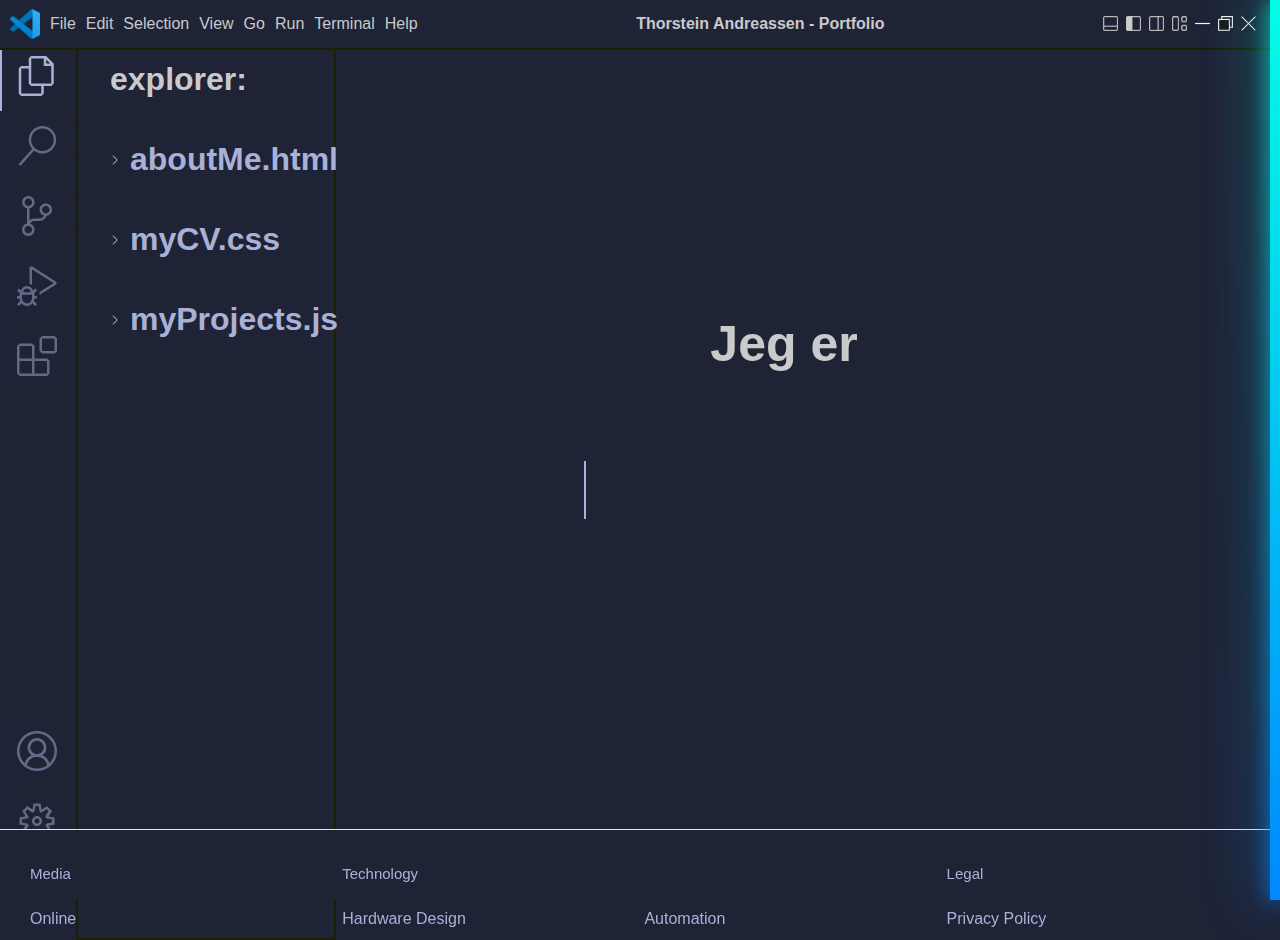
==== Chapter5/portofolio/index.html @ 061f87f2 "Add files via upload" ====
<!DOCTYPE html>
<html lang="en">

<head>
  <meta charset="UTF-8" />
  <meta name="viewport" content="width=device-width, initial-scale=1.0" />
  <title>Portfolio</title>
  <link rel="stylesheet" href="cssFiler/mainside.css" />
  <link rel="stylesheet" href="cssFiler/navbar.css">
  <link rel="stylesheet" href="cssFiler/portefølje.css">
  <link rel="stylesheet" href="cssFiler/scrollbar.css">
  <link rel="stylesheet" href="cssFiler/footer.css">
  <link rel="stylesheet" href="cssFiler/phoneMode.css">

  <script src="https://cdn.jsdelivr.net/npm/aos@2.3.1/dist/aos.js"></script>
  <link rel="stylesheet" href="https://cdn.jsdelivr.net/npm/aos@2.3.1/dist/aos.css" />
</head>

<body>

  <div id="progressbar"></div>
  <div id="scrollPath"></div>


  <div class="totalNavbar">

  <div class="navbar">
    <div class="navbarLeft">
      <img loading="lazy" src="photos/visual studio.png" alt="Visual Studio logo" />
      <h2>File </h2>
      <h2>Edit </h2>
      <h2>Selection</h2>
      <h2>View </h2>
      <h2>Go </h2>
      <h2>Run </h2>
      <h2>Terminal </h2>
      <h2>Help </h2>
    </div>
    <div class="navbarMiddle">

      <h4>Thorstein Andreassen - Portfolio</li>
    </div>


    <div class="navbarRight">

      <img loading="lazy" src="photos/topRightImage1.png" alt="visualStudioLogo" />


      <img loading="lazy" src="photos/topRightImage2.png" alt="visualStudioLogo" />


      <img loading="lazy" src="photos/topRightImage3.png" alt="visualStudioLogo" />


      <img loading="lazy" src="photos/topRightImage4.png" alt="visualStudioLogo" />


      <img loading="lazy" src="photos/minimizeApplication.png" alt="minimizeApplication" />


      <img loading="lazy" src="photos/maximaizeApplication.png" alt="maximaizeApplication" />


      <img loading="lazy" src="photos/closeApplication.png" alt="closeApplication" />


    </div>
  </div>

</div>

  <!-- navbar lukkes -->


  <!-- body åpnes -->

  <div class="body">

    <!-- Bildene på venstre -->

    <div class="leftImages phoneHide">
      <ul>
        <li> <img loading="lazy" src="photos/leftImages_real.png" alt="Icons on the left side"></li>
      </ul>
    </div>

    <!-- bildene på venstre lukkes -->

    <!-- Explorer siden på høyre -->

    <div class="explorer">

      <div>
        <h1 class="explorerTopText">explorer:</h1>
      </div>

      <div class="aboutMe">
        <div class="aboutMeButton">
          <img loading="lazy" class="arrowOneImage" src="photos/arrow.png" alt="the arrow">
          <h1 class="hoverIfClick">aboutMe.html</h1>
        </div>
        <div class="infoAboutMe">
          <ul>
            <li class="nameAboutMe">name</li>
            <li class="interesertAboutMe">interesert</li>
            <!-- <li class="formelAboutMe">formel</li> -->
          </ul>
        </div>
      </div>

      <div class="myCV">
        <div class="myCVButton">
          <img loading="lazy" class="arrowTwoImage" src="photos/arrow.png" alt="the arrow">
          <h1 class="hoverIfClick">myCV.css</h1>
        </div>
        <div class="infoMyCV">
          <ul>
            <li class="myCVAboutMe">myCv</li>

            <li class="download_CVAboutMe">download_CV</li>

          </ul>
        </div>
      </div>

      <div class="myProjects">
        <div class="myProjectsButton">
          <img loading="lazy" class="arrowThreeImage" src="photos/arrow.png" alt="the arrow">
          <h1 class="hoverIfClick">myProjects.js</h1>
        </div>
        <div class="infoMyProjects">
          <ul>
            <li class="myProjectsAboutMe">myProjects</li>
            <li class="download_ProjectsAboutMe"> download_Projects</li>
          </ul>
        </div>
      </div>
    </div>

    <!-- Explorer page lukkes -->

    <!-- hoved siden -->

    <div class="mainSide">

      <div class="startMainSide">
        <div class="startSideName">
          <span class="text first-text">Jeg er </span>
          <span class="text sec-text"> </span>
      </div>
      </div>

        <div data-aos="fade-in" class="nameAboutMeSide hidden">
          <h1>Thorstein Andreassen</h1>
          <div class="arrowScroll">
            <div class="arrowScrollers"></div>
            <div class="arrowScrollers"></div>
            <div class="arrowScrollers"></div>
          </div>

          <div class="textAndImg"><img src="photos/exit gutta.avif" alt="exit gutta">
          <h2>Lorem ipsum dolor sit amet consectetur adipisicing elit. Libero maxime in esse officiis laborum quae nesciunt fuga blanditiis tempora voluptas. Animi necessitatibus enim commodi exercitationem ipsa fugiat eos odio omnis, ex ratione aspernatur est? Sequi labore dolorem delectus officiis blanditiis obcaecati impedit totam ducimus iste, aliquid, nihil numquam dignissimos quam?</h3>
          <img loading="lazy" class="theBigShort" src="photos/the big short.webp" alt="the big short">
          <h2 class="marginBottomH2">Lorem ipsum dolor sit amet consectetur adipisicing elit. Ea earum ducimus aliquid maiores vitae consectetur et minus doloribus, consequatur, provident dolore libero quod illo doloremque quam. Nam laudantium distinctio alias, commodi impedit accusantium molestiae nobis mollitia repudiandae atque sunt autem eum praesentium aliquid incidunt eligendi libero quibusdam iure voluptate inventore?</h3>
        </div>
        </div>

        <div class="interesertAboutMeSide hidden">
          <h1>LOREM IPSUMM!!</h1>
          <div class="arrowScroll">
            <div class="arrowScrollers"></div>
            <div class="arrowScrollers"></div>
            <div class="arrowScrollers"></div>
          </div>

          <div class="textAndImg"><img src="photos/stocks.webp" alt="stocks">
            <h2>Lorem ipsum dolor, sit amet consectetur adipisicing elit. Ut, eum voluptate tempore repellendus facere consectetur corrupti mollitia sint dicta quisquam. Tenetur, ad explicabo? Temporibus voluptatibus assumenda incidunt praesentium, iste similique et nulla aut facilis dicta dolorem nesciunt perferendis excepturi consequatur tempore labore? Vitae vel laborum sunt repellendus praesentium cumque iusto.
            </h3>
            <img loading="lazy" class="theBigShort" src="photos/money.jpg" alt="money">
            <h2 class="marginBottomH2">Lorem ipsum, dolor sit amet consectetur adipisicing elit. Corrupti quis incidunt eum eos veniam, placeat magnam ex neque id exercitationem molestiae illum, voluptate consequatur nulla maxime sapiente provident doloremque ducimus sunt asperiores esse cupiditate ipsam error. Ut ullam corrupti temporibus aperiam omnis cumque, officiis, quidem fugit, laudantium ipsa inventore? Maxime.</h3>
          </div>
          </div>

        </div>
        <div class="myCVSide hidden">

          <h1 class="seeMyCV" >press to see my cv</h1>

<div class="myCVSee">

  <h3>Personlig Informasjon:</h3>
  <ul>
      <li><strong>Navn:</strong> Thorstein Andreassen</li>
      <li><strong>Adresse:</strong> Blåværeveen</li>
      <li><strong>Telefon:</strong> 3242432</li>
      <li><strong>E-post:</strong> thorsttt@gmail.zu</li>
      <li><strong>Fødselsdato:</strong> 01.01.2000</li>
  </ul>

  <h3>Utdanning:</h3>
  <ul>
    <li> <strong>Grunnskole</strong> Tæruddalen</li>
    <li> <strong>vidregående</strong> Lillestrøm</li>
  </ul>

  <h3>Arbeidserfaring:</h3>
  <ul>
    <li>Golfbane</li>
    <li>Gård</li>
    <li>Hagearbeid</li>
    <li>Vindusvasking</li>
  </ul>

  <h3>Ferdigheter:</h3>
  <ul>
      <li class="seeThisPart">Trearbeid og bruk av trebearbeidingsverktøy.</li>
      <li>Bygg og konstruksjon.</li>
      <li>Vedlikehold av utendørsområder.</li>
      <li>Analyse av aksjemarkedet og investeringsstrategier.</li>
  </ul>

  <h3>Personlige Egenskaper:</h3>
  <ul>
      <li>Selvstendig og initiativrik.</li>
      <li>Grundig og nøyaktig i utførelse av oppgaver.</li>
      <li>God problemløser.</li>
      <li>Teamspiller med gode kommunikasjonsferdigheter.</li>
  </ul>

  <h3>Referanser:</h3>
  <p>Tilgjengelig på forespørsel.</p>


        </div>
      </div>








        <div class="downloadCVSide hidden">
          <h1 class="doneDownload1" onclick="downloadURL('CVPortifolio.pdf', 'CVDownload')">Press here to download CV</h1>
        </div>


        <div class="myProjectsSide hidden">
          <h1 class="centerText">my projects</h1>


          <div class="projectImagesContainer">
<a target="_blank" href="/Chapter5/alfredogthorstein/alfredogthorstein.html">
<div class="projectImages1 projectImages"></div>
</a>
<a target="_blank" href="/Chapter5/quiz/quiz.html">
<div class="projectImages2 projectImages"></div>
</a>
<a target="_blank" href="/Chapter5/gamble/gamble.html">
<div class="projectImages3 projectImages"></div>
</a>
<a target="_blank" href="/Chapter5/flakslodd/flakslodd.html">
<div class="projectImages4 projectImages"></div>
</a>
          </div>
        </div>


      



        <div class="downloadProjectsSide hidden">
          <h1 class="doneDownload2" onclick="downloadProjectsURL('myProjects.zip', 'ProjectsDownload')">Press here to download Projects</h1>
        </div>

    </div>

    <!-- hoved siden lukkes -->


  </div>

  <!-- body lukkes -->


<!--body til telefon åpnes-->

<div class="bodyPhone">

  <div class="goBackArrow"></div>

<div class="bodyPhoneName">
 <h1 class="bodyPhoneNameH1"></h1>
 <p class="bodyPhoneNameP1"></p>
 <div class="bodyPhoneNameImg1 bodyPhoneNameImg2"></div>
 <p class="bodyPhoneP2"></p>
</div>

<div class="bodyPhoneInteresert">

</div>

<div class="bodyPhoneMyCV">

</div>

<div class="bodyPhoneDownload_CV">

</div>

<div class="bodyPhoneMyProjects">

</div>

<div class="bodyPhoneDownload_Projects">

</div>


</div>

<!-- body til telefon lukkes -->



<div class="totalFooter">
  
  <footer class="footer">
      
    <ul class="footer__nav">
      <li class="nav__item">
        <h2 class="nav__title">Media</h2>
  
        <ul class="nav__ul">
          <li>
            <a href="#">Online</a>
          </li>
  
          <li>
            <a href="#">Print</a>
          </li>
              
          <li>
            <a href="#">Alternative Ads</a>
          </li>
        </ul>
      </li>
      
      <li class="nav__item nav__item--extra">
        <h2 class="nav__title">Technology</h2>
        
        <ul class="nav__ul nav__ul--extra">
          <li>
            <a href="#">Hardware Design</a>
          </li>
          
          <li>
            <a href="#">Software Design</a>
          </li>
          
          <li>
            <a href="#">Digital Signage</a>
          </li>
          
          <li>
            <a href="#">Automation</a>
          </li>
          
          <li>
            <a href="#">Artificial Intelligence</a>
          </li>
          
          <li>
            <a href="#">IoT</a>
          </li>
        </ul>
      </li>
      
      <li class="nav__item">
        <h2 class="nav__title">Legal</h2>
        
        <ul class="nav__ul">
          <li>
            <a href="#">Privacy Policy</a>
          </li>
          
          <li>
            <a href="#">Terms of Use</a>
          </li>
          
          <li>
            <a href="#">Sitemap</a>
          </li>
        </ul>
      </li>
    </ul>
    
    <div class="legal">
      <p>&copy; 2019 Something. All rights reserved.</p>
      
      <div class="legal__links">
        <span>made by Thorstein 2STC</span>
      </div>
    </div>
  </footer>

  <footer class="phoneFooter">
    <h1>Made by Thorstein Andreassen</h1>
  </footer>


</div>

  <script src="portefølje.js"></script>
  <script src="coolEffects.js"></script>

</body>

</html>
---- Chapter5/portofolio/cssFiler/mainside.css ----
.hidden {
  display: none !important;
}

.show {
  display: block !important;
  animation: fadeIn 7s linear;
}

.startSideName {
  min-height: 100vh;
  display: flex;
  align-items: center;
  justify-content: center;
  position: relative;
}

.startSideName .text {
  color: #a9b1d6;
  position: relative;
  font-size: 50px;
  font-weight: 600;
}

.startSideName .text.first-text {
  color: #cacaca;
  position: absolute;
  top: 0;
  margin-top: 275px;
  left: 50%;
  transform: translateX(-50%);
}

.text.sec-text::before {
  content: "";
  position: absolute;
  top: 0;
  left: 0;
  height: 100%;
  width: 100%;
  background-color: #1e2336;
  border-left: solid 2px #a9b1d6;
  animation: animateText 4s steps(12) infinite;
}

@keyframes animateText {
  40%,
  60% {
    left: 100%;
  }

  0% {
    left: 0%;
  }
}

/* about me side // */

.nameAboutMeSide {
  color: #cacaca;
  text-align: center !important;
  margin-top: 30%;
}

.nameAboutMeSide h1 {
  font-size: 3em;
}

.nameAboutMeSide h2:first-of-type {
  margin-top: 5%;
}

.nameAboutMeSide h2 {
  margin: auto;
}

.marginBottomH2{
    padding-bottom: 10%;
    padding-top: 50px;
}

/* arrow scrollers */

.arrowScroll {
  position: relative;
  height: 4em;
  margin-top: 10%;
}

.arrowScrollers {
  border: solid #cacaca;
  border-width: 0 5px 5px 0;
  display: inline-block;
  padding: 12px;
  position: absolute;
  top: 0;
  left: 50%;
  transform: translateX(-50%) rotate(45deg);
}

.arrowScrollers:nth-child(2) {
  animation: arrow1 1.5s ease-in-out infinite;
}

.arrowScrollers:nth-child(3) {
  animation: arrow2 1.5s ease-in-out infinite;
}

@keyframes arrow1 {
  100% {
    opacity: 0;
    top: 100%;
  }
}

@keyframes arrow2 {
  100% {
    opacity: 0;
    top: 50%;
  }
}


.textAndImg{
    margin-top: 300px;
    border-left: 2px solid #1c1f01;
}

.theBigShort{
    width: 50vw;
    height: auto;
    margin-top: 5%;
}

/* interessert siden */

.interesertAboutMeSide {
    color: #cacaca;
    text-align: center !important;
    margin-top: 30%;
  }
  
  .interesertAboutMeSide h1 {
    font-size: 3em;
  }
  
  .interesertAboutMeSide h2:first-of-type {
    margin-top: 5%;
  }
  
  .interesertAboutMeSide h2:last-of-type{
      margin-bottom: 10%;
  }
  
  .interesertAboutMeSide h2 {
    margin: auto;
  }

.myCVSide{
    position: relative;
    color: #cacaca;
    left: -23%;
}

.myCVSide h1{
    margin-top: 60%;
    font-size: 3em;
}

.myCVSee {
    display: grid;
    grid-template-columns: repeat(2, 1fr);
    grid-template-rows: repeat(3, 1fr);
    gap: 20px;
    margin-top: 150%;
}

@keyframes fadeIn{
  from {
    opacity: 0;
  }
  to {
    opacity: 1;
  }

  0%{
    opacity: 0;
  }
  50%{
    opacity: 1;
    transform: translate();
  }
  100%{
    transform: translate();
  }
}

.myCVSee > * {
    grid-column: span 1;
    grid-row: span 1;
}

.downloadCVSide{
  position: relative;
  color: #cacaca;
  left: -23%;
}

.doneDownload1{
  margin-top: 60%;
  font-size: 3em;
}

.downloadProjectsSide{
  position: relative;
  color: #cacaca;
  left: -23%;
}

.doneDownload2{
  margin-top: 60%;
  font-size: 3em;
}

.myProjectsSide{
  position: absolute !important;
  margin-top: 15%;
  margin-left: 850px;
}


.projectImagesContainer {
  display: grid;
  grid-template-columns: repeat(4, 1fr);
  grid-template-rows: 1fr;
}

.projectImages1 {
  --s: 100px; /* stærrelsen på bildet liksom*/
  --b: 2px; /* størrelsen på borderen som kommer rundt*/
  --g: 14px; /* gapet mellom bildet og borderen*/
  --c: #4ECDC4; /*fargen*/


  position: absolute;
  left: -25px;
  border: 1px solid #000;
  background-image: url('/Chapter5/portofolio/photos/bitcoinProjects.jpg');
  background-size: cover;
  filter: grayscale(70%) brightness(50%) contrast(80%);

  /* fra nettet as*/

  width: var(--s);
  aspect-ratio: 1;
  outline: calc(var(--s)/-2);
  cursor: pointer;
  transition: 0.75s;

}

.projectImages2 {

  --s: 100px; /* stærrelsen på bildet liksom*/
  --b: 2px; /* størrelsen på borderen som kommer rundt*/
  --g: 14px; /* gapet mellom bildet og borderen*/
  --c: #4ECDC4; /*fargen*/

  position: absolute;
  left: -145px;
  border: 1px solid #000;
  background-image: url('/Chapter5/portofolio/photos/quizProjects.webp');
  background-size: cover;
  filter: grayscale(70%) brightness(50%) contrast(80%);

    /* fra nettet as*/

    width: var(--s);
    aspect-ratio: 1;
    outline: calc(var(--s)/-2);
    cursor: pointer;
    transition: 0.75s;
}

.projectImages3 {

  --s: 100px; /* stærrelsen på bildet liksom*/
  --b: 2px; /* størrelsen på borderen som kommer rundt*/
  --g: 14px; /* gapet mellom bildet og borderen*/
  --c: #4ECDC4; /*fargen*/

  position: absolute;
  left: 95px;
  border: 1px solid #000;
  background-image: url('/Chapter5/portofolio/photos/spamProjects.webp');
  background-size: cover;
  filter: grayscale(70%) brightness(50%) contrast(80%);

    /* fra nettet as*/

    width: var(--s);
    aspect-ratio: 1;
    outline: calc(var(--s)/-2);
    cursor: pointer;
    transition: 0.75s;
}

.projectImages4 {
  --s: 100px; /* stærrelsen på bildet liksom*/
  --b: 2px; /* størrelsen på borderen som kommer rundt*/
  --g: 14px; /* gapet mellom bildet og borderen*/
  --c: #4ECDC4; /*fargen*/

  position: absolute;
  left: 215px;
  border: 1px solid #000;
  background-image: url('/Chapter5/portofolio/photos/flaksloddProjects.jpg');
  background-size: cover;
  filter: grayscale(70%) brightness(50%) contrast(80%);

    /* fra nettet as*/

    width: var(--s);
    aspect-ratio: 1;
    outline: calc(var(--s)/-2);
    cursor: pointer;
    transition: 0.75s;
}

.projectImages:hover{
  /*nettet */
  outline: var(--b) solid var(--c);
  outline-offset: var(--g);

  /*selv ide*/
  filter: grayscale(0%) brightness(100%) contrast(110%);
}


.centerText{
  color: #cacaca;
}
---- Chapter5/portofolio/cssFiler/navbar.css ----
/* Navbar Styles */

.totalNavbar{
  position: fixed;
  width: 100%;
}

.navbar {
  background-color: #1e2336;
  height: 3em;
  color: #cacaca;
  display: flex;
  justify-content: space-between;
  border-bottom: 2px solid #1c1f01;
}

/* Left side of the Navbar */
.navbarLeft {
  width: fit-content;
  display: flex;
}

.navbarLeft:hover {
  cursor: pointer;
}

/* Explorer Top Text Styles */
.explorerTopText {
  color: #cacaca;
  padding-left: 1em;
}

/* Header 2 Styles */
.navbarLeft h2 {
  position: relative;
  top: 50%;
  transform: translateY(-50%);
  font-size: 1em;
  font-weight: 100;
  margin: 0 0 0 10px;
  height: fit-content;
}

/* Navbar Left Image Styles */
.navbarLeft img {
  position: relative;
  top: 50%;
  transform: translateY(-50%);
  width: 30px;
  height: 30px;
  margin-left: 10px;
}

/* Visual Studio Logo Styles */
.visualStudioLogo img {
  width: 2em;
}

/* Middle of Navbar Styles */
.navbarMiddle h4 {
  margin: 0 !important;
  position: relative;
  top: 50%;
  transform: translateY(-50%);
}

/* Right side of the Navbar */
.navbarRight {
  float: right;
  display: flex;
  list-style: none;
  padding-top: 1em;
  padding-right: 1em;
}

/* Navbar Right Image Styles */
.navbarRight img {
  width: 15px;
  height: 15px;
  margin-right: 0.5em;
}

/* Hover effect for Navbar Right Images */
.navbarRight img:hover {
  cursor: pointer;
  width: 20px;
  height: 20px;
  padding: 0;
  margin: 0;
  --tw-bg-opacity: 1;
  background-color: rgb(54 57 74 / var(--tw-bg-opacity));
}

/* Special hover effect for the last Navbar Right Image */
.navbarRight img:last-child:hover {
  cursor: pointer;
  width: 20px;
  height: 20px;
  padding: 0;
  margin: 0;
  background-color: red;
}
---- Chapter5/portofolio/cssFiler/portefølje.css ----
@import url('https://fonts.googleapis.com/css2?family=Rethink+Sans:ital@1&family=Roboto&display=swap');

/* Global Styles */
* {
  font-family: 'Poppins', sans-serif;
}

body {
  min-height: 100vh;
  margin: 0;
  height: 100%;
  width: 100%;
  background-color: #1e2336;
}

/* Transitions for arrow images */
.arrowOneImage,
.arrowTwoImage,
.arrowThreeImage {
  transition: transform 1s ease-in-out;
}

/* Styling for sections */
.aboutMe,
.myCV,
.myProjects {
  color: #a9b1d6;
  padding-left: 2em;
}

/* Hover effect for clickable elements */
.hoverIfClick:hover {
  cursor: pointer;
}

/* Hidden information sections */
.infoAboutMe,
.infoMyCV,
.infoMyProjects {
  display: none;
}

/* Buttons for sections with images */
.aboutMeButton,
.myCVButton,
.myProjectsButton {
  display: flex;
  align-items: center;
}

/* Styling for button images */
.aboutMeButton img,
.myCVButton img,
.myProjectsButton img {
  width: 10px;
  height: 10px;
  margin-right: 10px;
}

/* Shown and hover effect for clickable sections */
.shown {
  display: block;
}

.shown:hover {
  cursor: pointer;
}

/* Main Body Container */
.body {
  display: flex;
  height: 100vh;
  width: 100vw;
  padding-top: 40px;
}

/* Explorer Section Styles */
.explorer {
  width: 20vw;
  border-left: 2px solid #1c1f01;
  border-right: 2px solid #1c1f01;
  border-bottom: 2px solid #1c1f01;
}

.explorerTopText:hover{
  cursor: pointer;
}

.html{
  border-bottom: 100px solid black;
}

/* Main Content Section Styles */
.mainSide {
  width: 70vw;
}

/* Left Images Styles */
.leftImages,
.leftImages ul {
  list-style: none;
  padding: 0;
  margin: 0;
}

/* Additional Styles */
.leftImages ul:first-child {
  list-style: none;
  margin: 0;
  padding: 0;
}
---- Chapter5/portofolio/cssFiler/scrollbar.css ----
::-webkit-scrollbar
{
    width: 0;
}
#scrollPath{
    position: fixed;
    top: 0;
    right: 0;
    width: 10px;
    height: 100%;
    background: rgba(255,255,255,0.05);
    z-index: 1;
    bottom: 0;
}

#progressbar{
    position: fixed;
    top: 0;
    right: 0;
    width: 10px;
    background: linear-gradient(to top, #008aff,#00ffe7);
    animation: animateScrollbar 5s linear infinite;
    z-index: 2;
    bottom: 0;
}

@keyframes animateScrollbar{
    0%,100%{
        filter: hue-rotate(0deg);
    }
    50%{
        filter: hue-rotate(360deg);
    }
}

#progressbar::before{
    position: absolute;
    content: '';
    top: 0;
    left: 0;
    width: 100%;
    height: 100%;
    background: linear-gradient(to top, #008aff,#00ffe7);
    filter: blur(10px);
}

#progressbar::after{
    position: absolute;
    content: '';
    top: 0;
    left: 0;
    width: 100%;
    height: 100%;
    background: linear-gradient(to top, #008aff,#00ffe7);
    filter: blur(30px);
}
---- Chapter5/portofolio/cssFiler/footer.css ----
.totalFooter{
  margin-top: auto;
}

.footer {
  position: fixed;
  bottom: 0;
  display: flex;
  width: 96vw;
  flex-flow: row wrap;
  padding: 0px 30px 20px 30px;
  color: #a9b1d6;
  height: 50px;
  background-color: #1e2336;
  border-top: 1px solid #e5e5e5;
  transition: 1s;
}

.footer:hover{
  height: 250px;
  transition: 1s;
}

.footer > * {
  flex: 1 100%;
}

.nav__title {
  font-weight: 400;
  font-size: 15px;
}

.footer address {
  font-style: normal;
  color: #a9b1d6;
}

.footer ul {
  list-style: none;
  padding-left: 0;
}

.footer li {
  line-height: 2em;
}

.footer a {
  text-decoration: none;
}

.footer__nav {
  display: flex;
  flex-flow: row wrap;
}

.footer__nav > * {
  flex: 1 50%;
  margin-right: 1.25em;
}

.nav__ul a {
  color: #a9b1d6;
}

.nav__ul--extra {
  column-count: 2;
  column-gap: 1.25em;
}

.legal {
  display: flex;
  flex-wrap: wrap;
  color: #a9b1d6;
}

.legal__links {
  display: flex;
  align-items: center;
}

.heart {
  color: #a9b1d6;
}

@media screen and (min-width: 24.375em) {
  .legal .legal__links {
    margin-left: auto;
  }
}

@media screen and (min-width: 40.375em) {
  .footer__nav > * {
    flex: 1;
  }

  .nav__item--extra {
    flex-grow: 2;
  }

  .footer__addr {
    flex: 1 0px;
  }

  .footer__nav {
    flex: 2 0px;
  }
}
---- Chapter5/portofolio/cssFiler/phoneMode.css ----
@media (max-width: 1170px) and (orientation: portrait){
    .totalNavbar{
        width: 1170px;
    }
    .phoneHide{
        display: none;
    }
    .body{
        overflow-x: hidden;
    }
    .startSideName{
        display: none;
    }
    .mainSide{
        border: none;
        display: none;
    }
    .explorer{
        border: none;
    }
    .footer{
        display: none;
    }
}

@media (max-width: 1920px) and (orientation: landscape){
    .bodyPhone{
        display: none;
    }
    .phoneFooter{
        display: none;
    }
}

.phoneFooter{
    color: #a9b1d6;
    width: 100%;
    border-top: 1px solid #cacaca;
}

.bodyPhone{
    padding-top: 75px;
}

.bodyPhoneNameImg1{
    display: flex;
    justify-content: center;
    align-items: center;
    height: 40vh;
    width: 100vw;
    border: 2px solid black;
    background-image: url(/Chapter5/portofolio/photos/phonePhoto.jpg);
    background-size: cover;
    background-position: center;
    background-repeat: no-repeat;
}

.bodyPhoneNameImg2{
    display: none;
}

.goBackArrow{
    height: 10vh;
    width: 10vw;
    background-image: url(/Chapter5/portofolio/photos/goBackArrow.jpg);
    background-size: cover;
    background-position: center;
    background-repeat: no-repeat;
}
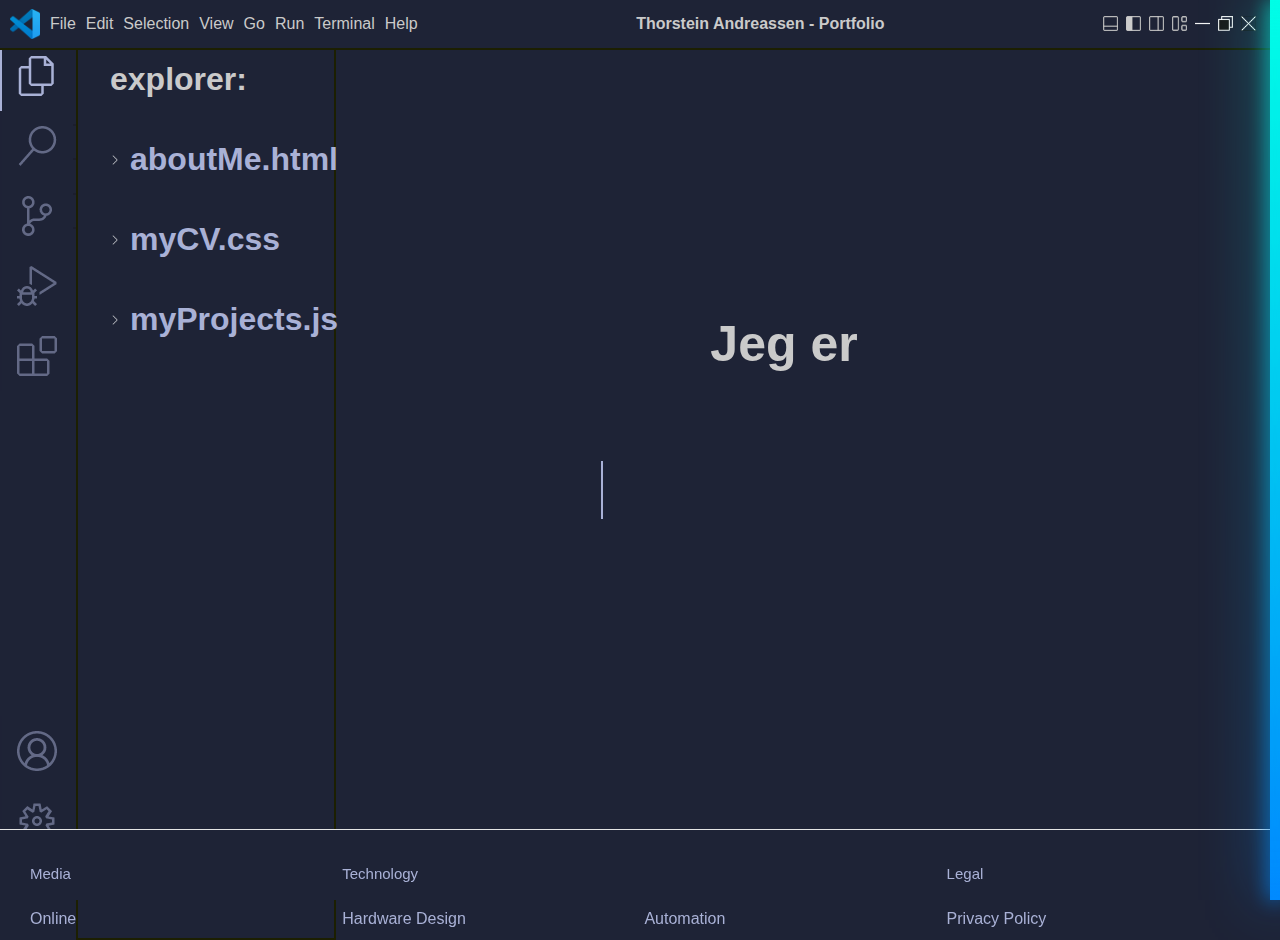
==== commit 19648c85: "Add files via upload" ====
--- a/Chapter5/portofolio/index.html
+++ b/Chapter5/portofolio/index.html
@@ -14,6 +14,12 @@
 
   <script src="https://cdn.jsdelivr.net/npm/aos@2.3.1/dist/aos.js"></script>
   <link rel="stylesheet" href="https://cdn.jsdelivr.net/npm/aos@2.3.1/dist/aos.css" />
+
+  <link rel="preconnect" href="https://fonts.googleapis.com">
+<link rel="preconnect" href="https://fonts.gstatic.com" crossorigin>
+<link href="https://fonts.googleapis.com/css2?family=Roboto:wght@300&display=swap" rel="stylesheet">
+
+
 </head>
 
 <body>
@@ -160,7 +166,7 @@
           </div>
 
           <div class="textAndImg"><img src="photos/exit gutta.avif" alt="exit gutta">
-          <h2>Lorem ipsum dolor sit amet consectetur adipisicing elit. Libero maxime in esse officiis laborum quae nesciunt fuga blanditiis tempora voluptas. Animi necessitatibus enim commodi exercitationem ipsa fugiat eos odio omnis, ex ratione aspernatur est? Sequi labore dolorem delectus officiis blanditiis obcaecati impedit totam ducimus iste, aliquid, nihil numquam dignissimos quam?</h3>
+          <h2 >Lorem ipsum dolor sit amet consectetur adipisicing elit. Libero maxime in esse officiis laborum quae nesciunt fuga blanditiis tempora voluptas. Animi necessitatibus enim commodi exercitationem ipsa fugiat eos odio omnis, ex ratione aspernatur est? Sequi labore dolorem delectus officiis blanditiis obcaecati impedit totam ducimus iste, aliquid, nihil numquam dignissimos quam?</h3>
           <img loading="lazy" class="theBigShort" src="photos/the big short.webp" alt="the big short">
           <h2 class="marginBottomH2">Lorem ipsum dolor sit amet consectetur adipisicing elit. Ea earum ducimus aliquid maiores vitae consectetur et minus doloribus, consequatur, provident dolore libero quod illo doloremque quam. Nam laudantium distinctio alias, commodi impedit accusantium molestiae nobis mollitia repudiandae atque sunt autem eum praesentium aliquid incidunt eligendi libero quibusdam iure voluptate inventore?</h3>
         </div>
@@ -296,28 +302,41 @@
  <h1 class="bodyPhoneNameH1"></h1>
  <p class="bodyPhoneNameP1"></p>
  <div class="bodyPhoneNameImg1 bodyPhoneNameImg2"></div>
- <p class="bodyPhoneP2"></p>
+ <p class="bodyPhoneNameP2"></p>
 </div>
 
 <div class="bodyPhoneInteresert">
-
+  <h1 class="bodyPhoneInteresertH1"></h1>
+  <p class="bodyPhoneInteresertP1"></p>
+  <div class="bodyPhoneInteresertImg3 bodyPhoneInteresertImg2"></div>
+  <p class="bodyPhoneInteresertP2"></p>
 </div>
 
 <div class="bodyPhoneMyCV">
-
-</div>
-
-<div class="bodyPhoneDownload_CV">
-
+  <h1 class="bodyPhoneMyCVH1"></h1>
+  <h1 class="bodyPhoneMyCVText"></h1>
+  <h1 class="bodyPhoneMyCVDone"></h1>
 </div>
 
 <div class="bodyPhoneMyProjects">
-
-</div>
-
-<div class="bodyPhoneDownload_Projects">
-
-</div>
+  <h1 class="bodyPhoneMyProjectsH1"></h1>
+  <div class="bodyPhoneMyProjectsLink">
+    <a target="_blank" href="/Chapter5/alfredogthorstein/alfredogthorstein.html">
+      <div class="projectPhoneImages1 projectPhoneImages"></div>
+      </a>
+      <a target="_blank" href="/Chapter5/quiz/quiz.html">
+      <div class="projectPhoneImages2 projectPhoneImages"></div>
+      </a>
+      <a target="_blank" href="/Chapter5/gamble/gamble.html">
+      <div class="projectPhoneImages3 projectPhoneImages"></div>
+      </a>
+      <a target="_blank" href="/Chapter5/flakslodd/flakslodd.html">
+      <div class="projectPhoneImages4 projectPhoneImages"></div>
+      </a>
+  </div>
+</div>
+
+
 
 
 </div>
--- a/Chapter5/portofolio/cssFiler/mainside.css
+++ b/Chapter5/portofolio/cssFiler/mainside.css
@@ -1,3 +1,7 @@
+*{
+  font-family: 'Roboto', sans-serif;
+}
+
 .hidden {
   display: none !important;
 }
@@ -339,4 +343,8 @@
 
 .centerText{
   color: #cacaca;
+}
+
+.hiddenScroll{
+  display: none;
 }--- a/Chapter5/portofolio/cssFiler/phoneMode.css
+++ b/Chapter5/portofolio/cssFiler/phoneMode.css
@@ -21,6 +21,115 @@
     .footer{
         display: none;
     }
+    .myCVSide{
+        display: none;
+    }
+    .download_CVAboutMe{
+        display: none;
+    }
+    .download_ProjectsAboutMe{
+        display: none;
+    }
+    .projectPhoneImages1 {
+        --s: 80px; /* stærrelsen på bildet liksom*/
+        --b: 2px; /* størrelsen på borderen som kommer rundt*/
+        --g: 5px; /* gapet mellom bildet og borderen*/
+        --c: #4ECDC4; /*fargen*/
+      
+      
+        position: absolute;
+        left: 10px;
+        border: 1px solid #000;
+        background-image: url('/Chapter5/portofolio/photos/bitcoinProjects.jpg');
+        background-size: cover;
+        filter: grayscale(70%) brightness(50%) contrast(80%);
+      
+        /* fra nettet as*/
+      
+        width: var(--s);
+        aspect-ratio: 1;
+        outline: calc(var(--s)/-2);
+        cursor: pointer;
+        transition: 0.75s;
+      
+      }
+      
+      .projectPhoneImages2 {
+      
+        --s: 80px; /* stærrelsen på bildet liksom*/
+        --b: 2px; /* størrelsen på borderen som kommer rundt*/
+        --g: 5px; /* gapet mellom bildet og borderen*/
+        --c: #4ECDC4; /*fargen*/
+      
+        position: absolute;
+        left: 100px;
+        border: 1px solid #000;
+        background-image: url('/Chapter5/portofolio/photos/quizProjects.webp');
+        background-size: cover;
+        filter: grayscale(70%) brightness(50%) contrast(80%);
+      
+          /* fra nettet as*/
+      
+          width: var(--s);
+          aspect-ratio: 1;
+          outline: calc(var(--s)/-2);
+          cursor: pointer;
+          transition: 0.75s;
+      }
+      
+      .projectPhoneImages3 {
+      
+        --s: 80px; /* stærrelsen på bildet liksom*/
+        --b: 2px; /* størrelsen på borderen som kommer rundt*/
+        --g: 5px; /* gapet mellom bildet og borderen*/
+        --c: #4ECDC4; /*fargen*/
+      
+        position: absolute;
+        left: 190px;
+        border: 1px solid #000;
+        background-image: url('/Chapter5/portofolio/photos/spamProjects.webp');
+        background-size: cover;
+        filter: grayscale(70%) brightness(50%) contrast(80%);
+      
+          /* fra nettet as*/
+      
+          width: var(--s);
+          aspect-ratio: 1;
+          outline: calc(var(--s)/-2);
+          cursor: pointer;
+          transition: 0.75s;
+      }
+      
+      .projectPhoneImages4 {
+        --s: 80px; /* stærrelsen på bildet liksom*/
+        --b: 2px; /* størrelsen på borderen som kommer rundt*/
+        --g: 5px; /* gapet mellom bildet og borderen*/
+        --c: #4ECDC4; /*fargen*/
+      
+        position: absolute;
+        left: 280px;
+        border: 1px solid #000;
+        background-image: url('/Chapter5/portofolio/photos/flaksloddProjects.jpg');
+        background-size: cover;
+        filter: grayscale(70%) brightness(50%) contrast(80%);
+      
+          /* fra nettet as*/
+      
+          width: var(--s);
+          aspect-ratio: 1;
+          outline: calc(var(--s)/-2);
+          cursor: pointer;
+          transition: 0.75s;
+      }
+      
+      .projectPhoneImages:hover{
+        /*nettet */
+        outline: var(--b) solid var(--c);
+        outline-offset: var(--g);
+      
+        /*selv ide*/
+        filter: grayscale(0%) brightness(100%) contrast(110%);
+      }
 }
 
 @media (max-width: 1920px) and (orientation: landscape){
@@ -38,8 +147,16 @@
     border-top: 1px solid #cacaca;
 }
 
+.projectsPhoneFooter{
+    color: #a9b1d6;
+    width: 100%;
+    margin-top: 65vh;
+    border-top: 1px solid #cacaca;
+}
+
 .bodyPhone{
     padding-top: 75px;
+    color: #cacaca;
 }
 
 .bodyPhoneNameImg1{
@@ -55,15 +172,40 @@
     background-repeat: no-repeat;
 }
 
-.bodyPhoneNameImg2{
-    display: none;
-}
-
-.goBackArrow{
-    height: 10vh;
-    width: 10vw;
-    background-image: url(/Chapter5/portofolio/photos/goBackArrow.jpg);
+
+.bodyPhoneInteresertImg3{
+    display: flex;
+    justify-content: center;
+    align-items: center;
+    height: 40vh;
+    width: 100vw;
+    border: 2px solid black;
+    background-image: url(/Chapter5/portofolio/photos/wrestlerPhoto.jpg);
     background-size: cover;
     background-position: center;
     background-repeat: no-repeat;
+}
+
+.bodyPhoneNameImg2{
+    display: none;
+}
+
+.bodyPhoneInteresertImg2{
+    display: none;
+}
+
+.goBackArrow{
+    padding-left: 2em;
+    rotate: 180deg;
+    display: none;
+    height: 5vh;
+    width: 12vw;
+    background-image: url(/Chapter5/portofolio/photos/goBackArrowTransparent1.png);
+    background-size: cover;
+    background-position: center;
+    background-repeat: no-repeat;
+}
+
+.bodyPhoneMyProjectsLink{
+    display: none;
 }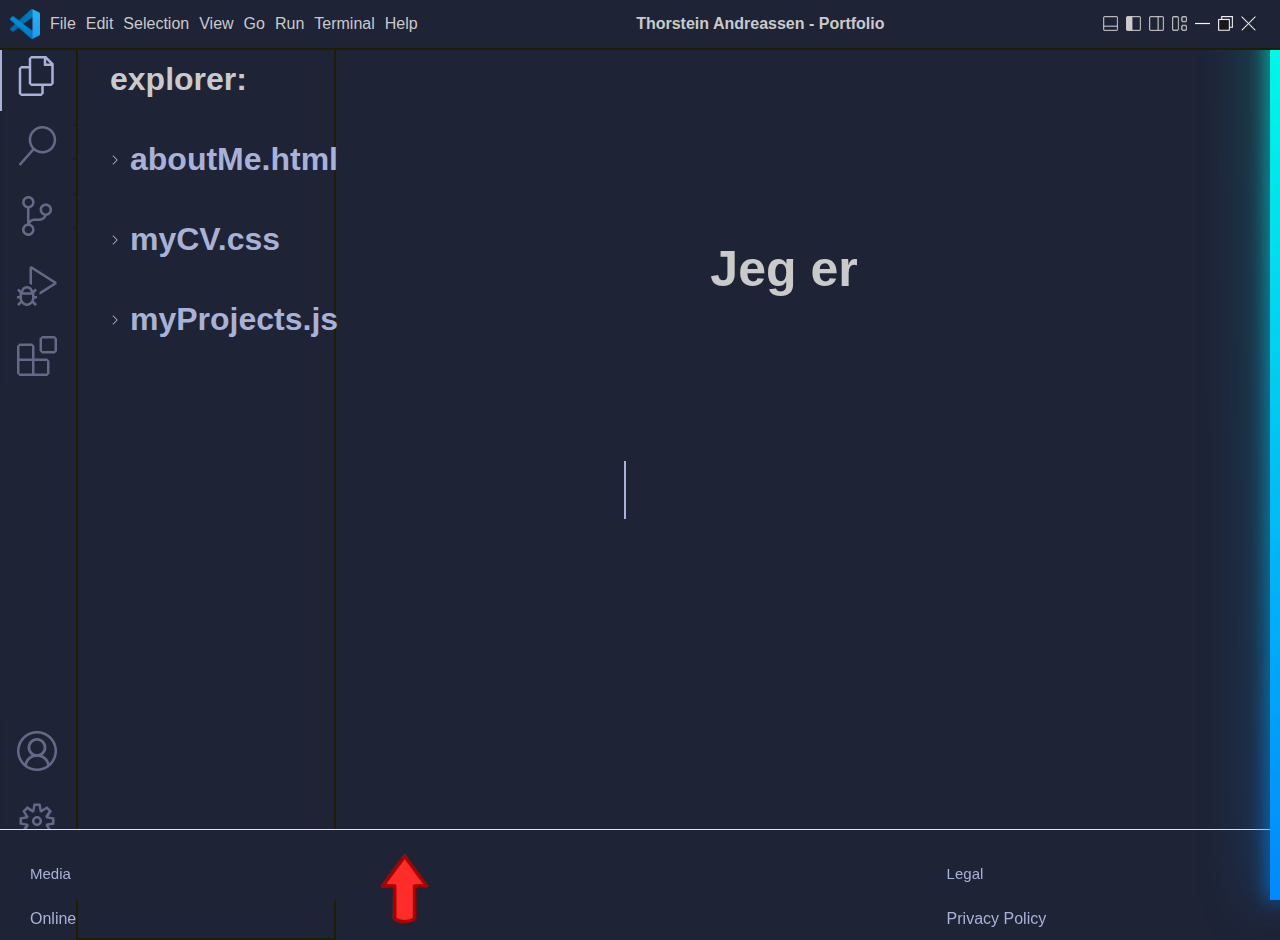
==== commit 4ea6da1b: "Add files via upload" ====
--- a/Chapter5/portofolio/index.html
+++ b/Chapter5/portofolio/index.html
@@ -369,7 +369,7 @@
       </li>
       
       <li class="nav__item nav__item--extra">
-        <h2 class="nav__title">Technology</h2>
+        <div class="arrowUp nav__title"></div>
         
         <ul class="nav__ul nav__ul--extra">
           <li>
--- a/Chapter5/portofolio/cssFiler/mainside.css
+++ b/Chapter5/portofolio/cssFiler/mainside.css
@@ -30,7 +30,7 @@
   color: #cacaca;
   position: absolute;
   top: 0;
-  margin-top: 275px;
+  margin-top: 200px;
   left: 50%;
   transform: translateX(-50%);
 }
@@ -215,6 +215,10 @@
   font-size: 3em;
 }
 
+.doneDownload1:hover{
+  cursor: pointer;
+}
+
 .downloadProjectsSide{
   position: relative;
   color: #cacaca;
@@ -224,6 +228,10 @@
 .doneDownload2{
   margin-top: 60%;
   font-size: 3em;
+}
+
+.doneDownload2:hover{
+  cursor: pointer;
 }
 
 .myProjectsSide{
@@ -347,4 +355,8 @@
 
 .hiddenScroll{
   display: none;
+}
+
+.seeMyCV:hover{
+  cursor: pointer;
 }--- a/Chapter5/portofolio/cssFiler/navbar.css
+++ b/Chapter5/portofolio/cssFiler/navbar.css
@@ -3,6 +3,7 @@
 .totalNavbar{
   position: fixed;
   width: 100%;
+  z-index: 10;
 }
 
 .navbar {
--- a/Chapter5/portofolio/cssFiler/phoneMode.css
+++ b/Chapter5/portofolio/cssFiler/phoneMode.css
@@ -208,4 +208,13 @@
 
 .bodyPhoneMyProjectsLink{
     display: none;
+}
+
+.arrowUp{
+    background-image: url(/Chapter5/portofolio/photos/arrowUp.png);
+    background-size: cover;
+    background-position: center;
+    background-repeat: no-repeat;
+    width: 10vw;
+    height: 10vh;
 }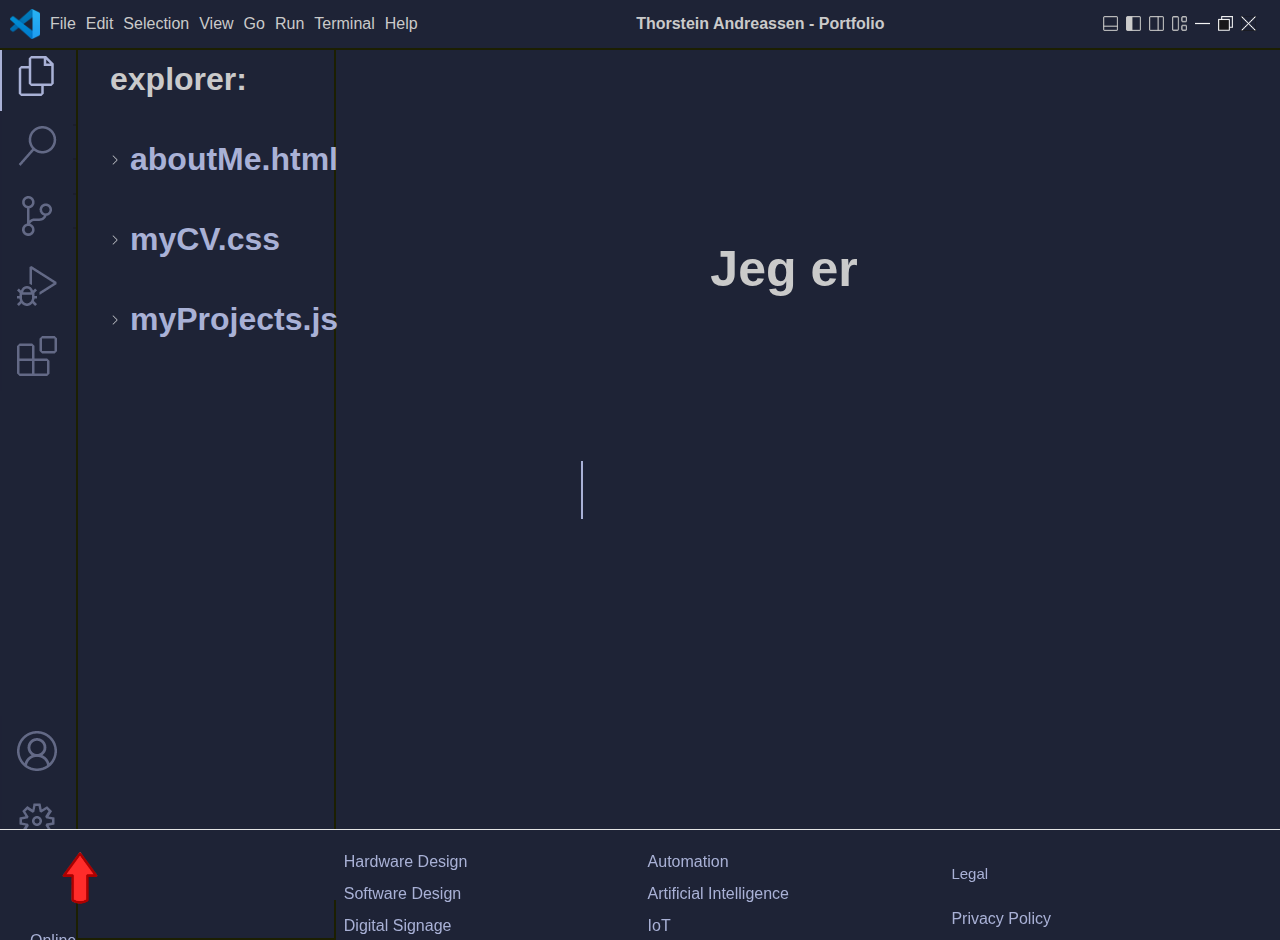
==== commit b4523a7b: "Add files via upload" ====
--- a/Chapter5/portofolio/index.html
+++ b/Chapter5/portofolio/index.html
@@ -24,8 +24,10 @@
 
 <body>
 
-  <div id="progressbar"></div>
-  <div id="scrollPath"></div>
+  <!-- scroll baren -->
+
+  <!-- <div id="progressbar"></div>
+  <div id="scrollPath"></div> -->
 
 
   <div class="totalNavbar">
@@ -240,13 +242,6 @@
 
         </div>
       </div>
-
-
-
-
-
-
-
 
         <div class="downloadCVSide hidden">
           <h1 class="doneDownload1" onclick="downloadURL('CVPortifolio.pdf', 'CVDownload')">Press here to download CV</h1>
@@ -272,11 +267,6 @@
 </a>
           </div>
         </div>
-
-
-      
-
-
 
         <div class="downloadProjectsSide hidden">
           <h1 class="doneDownload2" onclick="downloadProjectsURL('myProjects.zip', 'ProjectsDownload')">Press here to download Projects</h1>
@@ -336,13 +326,9 @@
   </div>
 </div>
 
-
-
-
 </div>
 
 <!-- body til telefon lukkes -->
-
 
 
 <div class="totalFooter">
@@ -351,7 +337,7 @@
       
     <ul class="footer__nav">
       <li class="nav__item">
-        <h2 class="nav__title">Media</h2>
+        <h2 class="arrowUp nav__title"></h2>
   
         <ul class="nav__ul">
           <li>
@@ -369,7 +355,7 @@
       </li>
       
       <li class="nav__item nav__item--extra">
-        <div class="arrowUp nav__title"></div>
+        <div class="nav__title"></div>
         
         <ul class="nav__ul nav__ul--extra">
           <li>
--- a/Chapter5/portofolio/cssFiler/mainside.css
+++ b/Chapter5/portofolio/cssFiler/mainside.css
@@ -1,5 +1,5 @@
-*{
-  font-family: 'Roboto', sans-serif;
+* {
+  font-family: "Roboto", sans-serif;
 }
 
 .hidden {
@@ -78,9 +78,9 @@
   margin: auto;
 }
 
-.marginBottomH2{
-    padding-bottom: 10%;
-    padding-top: 50px;
+.marginBottomH2 {
+  padding-bottom: 10%;
+  padding-top: 50px;
 }
 
 /* arrow scrollers */
@@ -124,62 +124,61 @@
   }
 }
 
-
-.textAndImg{
-    margin-top: 300px;
-    border-left: 2px solid #1c1f01;
-}
-
-.theBigShort{
-    width: 50vw;
-    height: auto;
-    margin-top: 5%;
+.textAndImg {
+  margin-top: 300px;
+  border-left: 2px solid #1c1f01;
+}
+
+.theBigShort {
+  width: 50vw;
+  height: auto;
+  margin-top: 5%;
 }
 
 /* interessert siden */
 
 .interesertAboutMeSide {
-    color: #cacaca;
-    text-align: center !important;
-    margin-top: 30%;
-  }
-  
-  .interesertAboutMeSide h1 {
-    font-size: 3em;
-  }
-  
-  .interesertAboutMeSide h2:first-of-type {
-    margin-top: 5%;
-  }
-  
-  .interesertAboutMeSide h2:last-of-type{
-      margin-bottom: 10%;
-  }
-  
-  .interesertAboutMeSide h2 {
-    margin: auto;
-  }
-
-.myCVSide{
-    position: relative;
-    color: #cacaca;
-    left: -23%;
-}
-
-.myCVSide h1{
-    margin-top: 60%;
-    font-size: 3em;
+  color: #cacaca;
+  text-align: center !important;
+  margin-top: 30%;
+}
+
+.interesertAboutMeSide h1 {
+  font-size: 3em;
+}
+
+.interesertAboutMeSide h2:first-of-type {
+  margin-top: 5%;
+}
+
+.interesertAboutMeSide h2:last-of-type {
+  margin-bottom: 10%;
+}
+
+.interesertAboutMeSide h2 {
+  margin: auto;
+}
+
+.myCVSide {
+  position: relative;
+  color: #cacaca;
+  left: -23%;
+}
+
+.myCVSide h1 {
+  margin-top: 60%;
+  font-size: 3em;
 }
 
 .myCVSee {
-    display: grid;
-    grid-template-columns: repeat(2, 1fr);
-    grid-template-rows: repeat(3, 1fr);
-    gap: 20px;
-    margin-top: 150%;
-}
-
-@keyframes fadeIn{
+  display: grid;
+  grid-template-columns: repeat(2, 1fr);
+  grid-template-rows: repeat(3, 1fr);
+  gap: 20px;
+  margin-top: 150%;
+}
+
+@keyframes fadeIn {
   from {
     opacity: 0;
   }
@@ -187,59 +186,58 @@
     opacity: 1;
   }
 
-  0%{
+  0% {
     opacity: 0;
   }
-  50%{
+  50% {
     opacity: 1;
     transform: translate();
   }
-  100%{
+  100% {
     transform: translate();
   }
 }
 
 .myCVSee > * {
-    grid-column: span 1;
-    grid-row: span 1;
-}
-
-.downloadCVSide{
+  grid-column: span 1;
+  grid-row: span 1;
+}
+
+.downloadCVSide {
   position: relative;
   color: #cacaca;
   left: -23%;
 }
 
-.doneDownload1{
+.doneDownload1 {
   margin-top: 60%;
   font-size: 3em;
 }
 
-.doneDownload1:hover{
-  cursor: pointer;
-}
-
-.downloadProjectsSide{
+.doneDownload1:hover {
+  cursor: pointer;
+}
+
+.downloadProjectsSide {
   position: relative;
   color: #cacaca;
   left: -23%;
 }
 
-.doneDownload2{
+.doneDownload2 {
   margin-top: 60%;
   font-size: 3em;
 }
 
-.doneDownload2:hover{
-  cursor: pointer;
-}
-
-.myProjectsSide{
+.doneDownload2:hover {
+  cursor: pointer;
+}
+
+.myProjectsSide {
   position: absolute !important;
   margin-top: 15%;
   margin-left: 850px;
 }
-
 
 .projectImagesContainer {
   display: grid;
@@ -251,13 +249,12 @@
   --s: 100px; /* stærrelsen på bildet liksom*/
   --b: 2px; /* størrelsen på borderen som kommer rundt*/
   --g: 14px; /* gapet mellom bildet og borderen*/
-  --c: #4ECDC4; /*fargen*/
-
+  --c: #4ecdc4; /*fargen*/
 
   position: absolute;
   left: -25px;
   border: 1px solid #000;
-  background-image: url('/Chapter5/portofolio/photos/bitcoinProjects.jpg');
+  background-image: url("/Chapter5/portofolio/photos/bitcoinProjects.jpg");
   background-size: cover;
   filter: grayscale(70%) brightness(50%) contrast(80%);
 
@@ -265,81 +262,78 @@
 
   width: var(--s);
   aspect-ratio: 1;
-  outline: calc(var(--s)/-2);
+  outline: calc(var(--s) / -2);
   cursor: pointer;
   transition: 0.75s;
-
 }
 
 .projectImages2 {
-
   --s: 100px; /* stærrelsen på bildet liksom*/
   --b: 2px; /* størrelsen på borderen som kommer rundt*/
   --g: 14px; /* gapet mellom bildet og borderen*/
-  --c: #4ECDC4; /*fargen*/
+  --c: #4ecdc4; /*fargen*/
 
   position: absolute;
   left: -145px;
   border: 1px solid #000;
-  background-image: url('/Chapter5/portofolio/photos/quizProjects.webp');
+  background-image: url("/Chapter5/portofolio/photos/quizProjects.webp");
   background-size: cover;
   filter: grayscale(70%) brightness(50%) contrast(80%);
 
-    /* fra nettet as*/
-
-    width: var(--s);
-    aspect-ratio: 1;
-    outline: calc(var(--s)/-2);
-    cursor: pointer;
-    transition: 0.75s;
+  /* fra nettet as*/
+
+  width: var(--s);
+  aspect-ratio: 1;
+  outline: calc(var(--s) / -2);
+  cursor: pointer;
+  transition: 0.75s;
 }
 
 .projectImages3 {
-
   --s: 100px; /* stærrelsen på bildet liksom*/
   --b: 2px; /* størrelsen på borderen som kommer rundt*/
   --g: 14px; /* gapet mellom bildet og borderen*/
-  --c: #4ECDC4; /*fargen*/
+  --c: #4ecdc4; /*fargen*/
 
   position: absolute;
   left: 95px;
   border: 1px solid #000;
-  background-image: url('/Chapter5/portofolio/photos/spamProjects.webp');
+  background-image: url("/Chapter5/portofolio/photos/spamProjects.webp");
   background-size: cover;
   filter: grayscale(70%) brightness(50%) contrast(80%);
 
-    /* fra nettet as*/
-
-    width: var(--s);
-    aspect-ratio: 1;
-    outline: calc(var(--s)/-2);
-    cursor: pointer;
-    transition: 0.75s;
+  /* fra nettet as*/
+
+  width: var(--s);
+  aspect-ratio: 1;
+  outline: calc(var(--s) / -2);
+  cursor: pointer;
+  transition: 0.75s;
 }
 
 .projectImages4 {
   --s: 100px; /* stærrelsen på bildet liksom*/
   --b: 2px; /* størrelsen på borderen som kommer rundt*/
   --g: 14px; /* gapet mellom bildet og borderen*/
-  --c: #4ECDC4; /*fargen*/
+  --c: #4ecdc4; /*fargen*/
 
   position: absolute;
   left: 215px;
   border: 1px solid #000;
-  background-image: url('/Chapter5/portofolio/photos/flaksloddProjects.jpg');
+  background-image: url("/Chapter5/portofolio/photos/flaksloddProjects.jpg");
   background-size: cover;
   filter: grayscale(70%) brightness(50%) contrast(80%);
 
-    /* fra nettet as*/
-
-    width: var(--s);
-    aspect-ratio: 1;
-    outline: calc(var(--s)/-2);
-    cursor: pointer;
-    transition: 0.75s;
-}
-
-.projectImages:hover{
+  /* fra nettet as*/
+
+  width: var(--s);
+  aspect-ratio: 1;
+  outline: calc(var(--s) / -2);
+  cursor: pointer;
+  transition: 0.75s;
+}
+
+.projectImages:hover {
   /*nettet */
   outline: var(--b) solid var(--c);
   outline-offset: var(--g);
@@ -348,15 +342,14 @@
   filter: grayscale(0%) brightness(100%) contrast(110%);
 }
 
-
-.centerText{
-  color: #cacaca;
-}
-
-.hiddenScroll{
+.centerText {
+  color: #cacaca;
+}
+
+.hiddenScroll {
   display: none;
 }
 
-.seeMyCV:hover{
-  cursor: pointer;
-}+.seeMyCV:hover {
+  cursor: pointer;
+}
--- a/Chapter5/portofolio/cssFiler/navbar.css
+++ b/Chapter5/portofolio/cssFiler/navbar.css
@@ -1,6 +1,6 @@
 /* Navbar Styles */
 
-.totalNavbar{
+.totalNavbar {
   position: fixed;
   width: 100%;
   z-index: 10;
--- a/Chapter5/portofolio/cssFiler/portefølje.css
+++ b/Chapter5/portofolio/cssFiler/portefølje.css
@@ -1,8 +1,8 @@
-@import url('https://fonts.googleapis.com/css2?family=Rethink+Sans:ital@1&family=Roboto&display=swap');
+@import url("https://fonts.googleapis.com/css2?family=Rethink+Sans:ital@1&family=Roboto&display=swap");
 
 /* Global Styles */
 * {
-  font-family: 'Poppins', sans-serif;
+  font-family: "Poppins", sans-serif;
 }
 
 body {
@@ -82,11 +82,11 @@
   border-bottom: 2px solid #1c1f01;
 }
 
-.explorerTopText:hover{
+.explorerTopText:hover {
   cursor: pointer;
 }
 
-.html{
+.html {
   border-bottom: 100px solid black;
 }
 
--- a/Chapter5/portofolio/cssFiler/scrollbar.css
+++ b/Chapter5/portofolio/cssFiler/scrollbar.css
@@ -1,56 +1,57 @@
-::-webkit-scrollbar
-{
-    width: 0;
-}
-#scrollPath{
-    position: fixed;
-    top: 0;
-    right: 0;
-    width: 10px;
-    height: 100%;
-    background: rgba(255,255,255,0.05);
-    z-index: 1;
-    bottom: 0;
+::-webkit-scrollbar {
+  width: 0;
 }
 
-#progressbar{
-    position: fixed;
-    top: 0;
-    right: 0;
-    width: 10px;
-    background: linear-gradient(to top, #008aff,#00ffe7);
-    animation: animateScrollbar 5s linear infinite;
-    z-index: 2;
-    bottom: 0;
+#scrollPath {
+  position: fixed;
+  top: 0;
+  right: 0;
+  width: 10px;
+  height: 100%;
+  background: rgba(255, 255, 255, 0.05);
+  z-index: 1;
+  bottom: 0;
 }
 
-@keyframes animateScrollbar{
-    0%,100%{
-        filter: hue-rotate(0deg);
-    }
-    50%{
-        filter: hue-rotate(360deg);
-    }
+#progressbar {
+  position: fixed;
+  top: 0;
+  right: 0;
+  width: 10px;
+  background: linear-gradient(to top, #008aff, #00ffe7);
+  animation: animateScrollbar 5s linear infinite;
+  z-index: 2;
+  bottom: 0;
 }
 
-#progressbar::before{
-    position: absolute;
-    content: '';
-    top: 0;
-    left: 0;
-    width: 100%;
-    height: 100%;
-    background: linear-gradient(to top, #008aff,#00ffe7);
-    filter: blur(10px);
+@keyframes animateScrollbar {
+  0%,
+  100% {
+    filter: hue-rotate(0deg);
+  }
+  50% {
+    filter: hue-rotate(360deg);
+  }
 }
 
-#progressbar::after{
-    position: absolute;
-    content: '';
-    top: 0;
-    left: 0;
-    width: 100%;
-    height: 100%;
-    background: linear-gradient(to top, #008aff,#00ffe7);
-    filter: blur(30px);
-}+#progressbar::before {
+  position: absolute;
+  content: "";
+  top: 0;
+  left: 0;
+  width: 100%;
+  height: 100%;
+  background: linear-gradient(to top, #008aff, #00ffe7);
+  filter: blur(10px);
+}
+
+#progressbar::after {
+  position: absolute;
+  content: "";
+  top: 0;
+  left: 0;
+  width: 100%;
+  height: 100%;
+  background: linear-gradient(to top, #008aff, #00ffe7);
+  filter: blur(30px);
+}
--- a/Chapter5/portofolio/cssFiler/footer.css
+++ b/Chapter5/portofolio/cssFiler/footer.css
@@ -1,4 +1,4 @@
-.totalFooter{
+.totalFooter {
   margin-top: auto;
 }
 
@@ -6,7 +6,7 @@
   position: fixed;
   bottom: 0;
   display: flex;
-  width: 96vw;
+  width: 96.5vw;
   flex-flow: row wrap;
   padding: 0px 30px 20px 30px;
   color: #a9b1d6;
@@ -14,9 +14,10 @@
   background-color: #1e2336;
   border-top: 1px solid #e5e5e5;
   transition: 1s;
+  z-index: 100;
 }
 
-.footer:hover{
+.footer:hover {
   height: 250px;
   transition: 1s;
 }
@@ -104,4 +105,4 @@
   .footer__nav {
     flex: 2 0px;
   }
-}+}
--- a/Chapter5/portofolio/cssFiler/phoneMode.css
+++ b/Chapter5/portofolio/cssFiler/phoneMode.css
@@ -1,220 +1,216 @@
-@media (max-width: 1170px) and (orientation: portrait){
-    .totalNavbar{
-        width: 1170px;
-    }
-    .phoneHide{
-        display: none;
-    }
-    .body{
-        overflow-x: hidden;
-    }
-    .startSideName{
-        display: none;
-    }
-    .mainSide{
-        border: none;
-        display: none;
-    }
-    .explorer{
-        border: none;
-    }
-    .footer{
-        display: none;
-    }
-    .myCVSide{
-        display: none;
-    }
-    .download_CVAboutMe{
-        display: none;
-    }
-    .download_ProjectsAboutMe{
-        display: none;
-    }
-    .projectPhoneImages1 {
-        --s: 80px; /* stærrelsen på bildet liksom*/
-        --b: 2px; /* størrelsen på borderen som kommer rundt*/
-        --g: 5px; /* gapet mellom bildet og borderen*/
-        --c: #4ECDC4; /*fargen*/
-      
-      
-        position: absolute;
-        left: 10px;
-        border: 1px solid #000;
-        background-image: url('/Chapter5/portofolio/photos/bitcoinProjects.jpg');
-        background-size: cover;
-        filter: grayscale(70%) brightness(50%) contrast(80%);
-      
-        /* fra nettet as*/
-      
-        width: var(--s);
-        aspect-ratio: 1;
-        outline: calc(var(--s)/-2);
-        cursor: pointer;
-        transition: 0.75s;
-      
-      }
-      
-      .projectPhoneImages2 {
-      
-        --s: 80px; /* stærrelsen på bildet liksom*/
-        --b: 2px; /* størrelsen på borderen som kommer rundt*/
-        --g: 5px; /* gapet mellom bildet og borderen*/
-        --c: #4ECDC4; /*fargen*/
-      
-        position: absolute;
-        left: 100px;
-        border: 1px solid #000;
-        background-image: url('/Chapter5/portofolio/photos/quizProjects.webp');
-        background-size: cover;
-        filter: grayscale(70%) brightness(50%) contrast(80%);
-      
-          /* fra nettet as*/
-      
-          width: var(--s);
-          aspect-ratio: 1;
-          outline: calc(var(--s)/-2);
-          cursor: pointer;
-          transition: 0.75s;
-      }
-      
-      .projectPhoneImages3 {
-      
-        --s: 80px; /* stærrelsen på bildet liksom*/
-        --b: 2px; /* størrelsen på borderen som kommer rundt*/
-        --g: 5px; /* gapet mellom bildet og borderen*/
-        --c: #4ECDC4; /*fargen*/
-      
-        position: absolute;
-        left: 190px;
-        border: 1px solid #000;
-        background-image: url('/Chapter5/portofolio/photos/spamProjects.webp');
-        background-size: cover;
-        filter: grayscale(70%) brightness(50%) contrast(80%);
-      
-          /* fra nettet as*/
-      
-          width: var(--s);
-          aspect-ratio: 1;
-          outline: calc(var(--s)/-2);
-          cursor: pointer;
-          transition: 0.75s;
-      }
-      
-      .projectPhoneImages4 {
-        --s: 80px; /* stærrelsen på bildet liksom*/
-        --b: 2px; /* størrelsen på borderen som kommer rundt*/
-        --g: 5px; /* gapet mellom bildet og borderen*/
-        --c: #4ECDC4; /*fargen*/
-      
-        position: absolute;
-        left: 280px;
-        border: 1px solid #000;
-        background-image: url('/Chapter5/portofolio/photos/flaksloddProjects.jpg');
-        background-size: cover;
-        filter: grayscale(70%) brightness(50%) contrast(80%);
-      
-          /* fra nettet as*/
-      
-          width: var(--s);
-          aspect-ratio: 1;
-          outline: calc(var(--s)/-2);
-          cursor: pointer;
-          transition: 0.75s;
-      }
-      
-      .projectPhoneImages:hover{
-        /*nettet */
-        outline: var(--b) solid var(--c);
-        outline-offset: var(--g);
-      
-        /*selv ide*/
-        filter: grayscale(0%) brightness(100%) contrast(110%);
-      }
-}
-
-@media (max-width: 1920px) and (orientation: landscape){
-    .bodyPhone{
-        display: none;
-    }
-    .phoneFooter{
-        display: none;
-    }
-}
-
-.phoneFooter{
-    color: #a9b1d6;
-    width: 100%;
-    border-top: 1px solid #cacaca;
-}
-
-.projectsPhoneFooter{
-    color: #a9b1d6;
-    width: 100%;
-    margin-top: 65vh;
-    border-top: 1px solid #cacaca;
-}
-
-.bodyPhone{
-    padding-top: 75px;
-    color: #cacaca;
-}
-
-.bodyPhoneNameImg1{
-    display: flex;
-    justify-content: center;
-    align-items: center;
-    height: 40vh;
-    width: 100vw;
-    border: 2px solid black;
-    background-image: url(/Chapter5/portofolio/photos/phonePhoto.jpg);
-    background-size: cover;
-    background-position: center;
-    background-repeat: no-repeat;
-}
-
-
-.bodyPhoneInteresertImg3{
-    display: flex;
-    justify-content: center;
-    align-items: center;
-    height: 40vh;
-    width: 100vw;
-    border: 2px solid black;
-    background-image: url(/Chapter5/portofolio/photos/wrestlerPhoto.jpg);
-    background-size: cover;
-    background-position: center;
-    background-repeat: no-repeat;
-}
-
-.bodyPhoneNameImg2{
-    display: none;
-}
-
-.bodyPhoneInteresertImg2{
-    display: none;
-}
-
-.goBackArrow{
-    padding-left: 2em;
-    rotate: 180deg;
-    display: none;
-    height: 5vh;
-    width: 12vw;
-    background-image: url(/Chapter5/portofolio/photos/goBackArrowTransparent1.png);
-    background-size: cover;
-    background-position: center;
-    background-repeat: no-repeat;
-}
-
-.bodyPhoneMyProjectsLink{
-    display: none;
-}
-
-.arrowUp{
-    background-image: url(/Chapter5/portofolio/photos/arrowUp.png);
-    background-size: cover;
-    background-position: center;
-    background-repeat: no-repeat;
-    width: 10vw;
-    height: 10vh;
-}+@media (max-width: 1170px) and (orientation: portrait) {
+  .totalNavbar {
+    width: 1170px;
+  }
+  .phoneHide {
+    display: none;
+  }
+  .body {
+    overflow-x: hidden;
+  }
+  .startSideName {
+    display: none;
+  }
+  .mainSide {
+    border: none;
+    display: none;
+  }
+  .explorer {
+    border: none;
+  }
+  .footer {
+    display: none;
+  }
+  .myCVSide {
+    display: none;
+  }
+  .download_CVAboutMe {
+    display: none;
+  }
+  .download_ProjectsAboutMe {
+    display: none;
+  }
+  .projectPhoneImages1 {
+    --s: 80px; /* stærrelsen på bildet liksom*/
+    --b: 2px; /* størrelsen på borderen som kommer rundt*/
+    --g: 5px; /* gapet mellom bildet og borderen*/
+    --c: #4ecdc4; /*fargen*/
+
+    position: absolute;
+    left: 10px;
+    border: 1px solid #000;
+    background-image: url("/Chapter5/portofolio/photos/bitcoinProjects.jpg");
+    background-size: cover;
+    filter: grayscale(70%) brightness(50%) contrast(80%);
+
+    /* fra nettet as*/
+
+    width: var(--s);
+    aspect-ratio: 1;
+    outline: calc(var(--s) / -2);
+    cursor: pointer;
+    transition: 0.75s;
+  }
+
+  .projectPhoneImages2 {
+    --s: 80px; /* stærrelsen på bildet liksom*/
+    --b: 2px; /* størrelsen på borderen som kommer rundt*/
+    --g: 5px; /* gapet mellom bildet og borderen*/
+    --c: #4ecdc4; /*fargen*/
+
+    position: absolute;
+    left: 100px;
+    border: 1px solid #000;
+    background-image: url("/Chapter5/portofolio/photos/quizProjects.webp");
+    background-size: cover;
+    filter: grayscale(70%) brightness(50%) contrast(80%);
+
+    /* fra nettet as*/
+
+    width: var(--s);
+    aspect-ratio: 1;
+    outline: calc(var(--s) / -2);
+    cursor: pointer;
+    transition: 0.75s;
+  }
+
+  .projectPhoneImages3 {
+    --s: 80px; /* stærrelsen på bildet liksom*/
+    --b: 2px; /* størrelsen på borderen som kommer rundt*/
+    --g: 5px; /* gapet mellom bildet og borderen*/
+    --c: #4ecdc4; /*fargen*/
+
+    position: absolute;
+    left: 190px;
+    border: 1px solid #000;
+    background-image: url("/Chapter5/portofolio/photos/spamProjects.webp");
+    background-size: cover;
+    filter: grayscale(70%) brightness(50%) contrast(80%);
+
+    /* fra nettet as*/
+
+    width: var(--s);
+    aspect-ratio: 1;
+    outline: calc(var(--s) / -2);
+    cursor: pointer;
+    transition: 0.75s;
+  }
+
+  .projectPhoneImages4 {
+    --s: 80px; /* stærrelsen på bildet liksom*/
+    --b: 2px; /* størrelsen på borderen som kommer rundt*/
+    --g: 5px; /* gapet mellom bildet og borderen*/
+    --c: #4ecdc4; /*fargen*/
+
+    position: absolute;
+    left: 280px;
+    border: 1px solid #000;
+    background-image: url("/Chapter5/portofolio/photos/flaksloddProjects.jpg");
+    background-size: cover;
+    filter: grayscale(70%) brightness(50%) contrast(80%);
+
+    /* fra nettet as*/
+
+    width: var(--s);
+    aspect-ratio: 1;
+    outline: calc(var(--s) / -2);
+    cursor: pointer;
+    transition: 0.75s;
+  }
+
+  .projectPhoneImages:hover {
+    /*nettet */
+    outline: var(--b) solid var(--c);
+    outline-offset: var(--g);
+
+    /*selv ide*/
+    filter: grayscale(0%) brightness(100%) contrast(110%);
+  }
+}
+
+@media (max-width: 1920px) and (orientation: landscape) {
+  .bodyPhone {
+    display: none;
+  }
+  .phoneFooter {
+    display: none;
+  }
+}
+
+.phoneFooter {
+  color: #a9b1d6;
+  width: 100%;
+  border-top: 1px solid #cacaca;
+}
+
+.projectsPhoneFooter {
+  color: #a9b1d6;
+  width: 100%;
+  margin-top: 65vh;
+  border-top: 1px solid #cacaca;
+}
+
+.bodyPhone {
+  padding-top: 75px;
+  color: #cacaca;
+}
+
+.bodyPhoneNameImg1 {
+  display: flex;
+  justify-content: center;
+  align-items: center;
+  height: 40vh;
+  width: 100vw;
+  border: 2px solid black;
+  background-image: url(/Chapter5/portofolio/photos/phonePhoto.jpg);
+  background-size: cover;
+  background-position: center;
+  background-repeat: no-repeat;
+}
+
+.bodyPhoneInteresertImg3 {
+  display: flex;
+  justify-content: center;
+  align-items: center;
+  height: 40vh;
+  width: 100vw;
+  border: 2px solid black;
+  background-image: url(/Chapter5/portofolio/photos/wrestlerPhoto.jpg);
+  background-size: cover;
+  background-position: center;
+  background-repeat: no-repeat;
+}
+
+.bodyPhoneNameImg2 {
+  display: none;
+}
+
+.bodyPhoneInteresertImg2 {
+  display: none;
+}
+
+.goBackArrow {
+  padding-left: 2em;
+  rotate: 180deg;
+  display: none;
+  height: 5vh;
+  width: 12vw;
+  background-image: url(/Chapter5/portofolio/photos/goBackArrowTransparent1.png);
+  background-size: cover;
+  background-position: center;
+  background-repeat: no-repeat;
+}
+
+.bodyPhoneMyProjectsLink {
+  display: none;
+}
+
+.arrowUp {
+  background-image: url(/Chapter5/portofolio/photos/arrowUp.png);
+  background-size: cover;
+  background-position: center;
+  background-repeat: no-repeat;
+  width: 8vw;
+  height: 7.4vh;
+  margin-top: 0;
+}
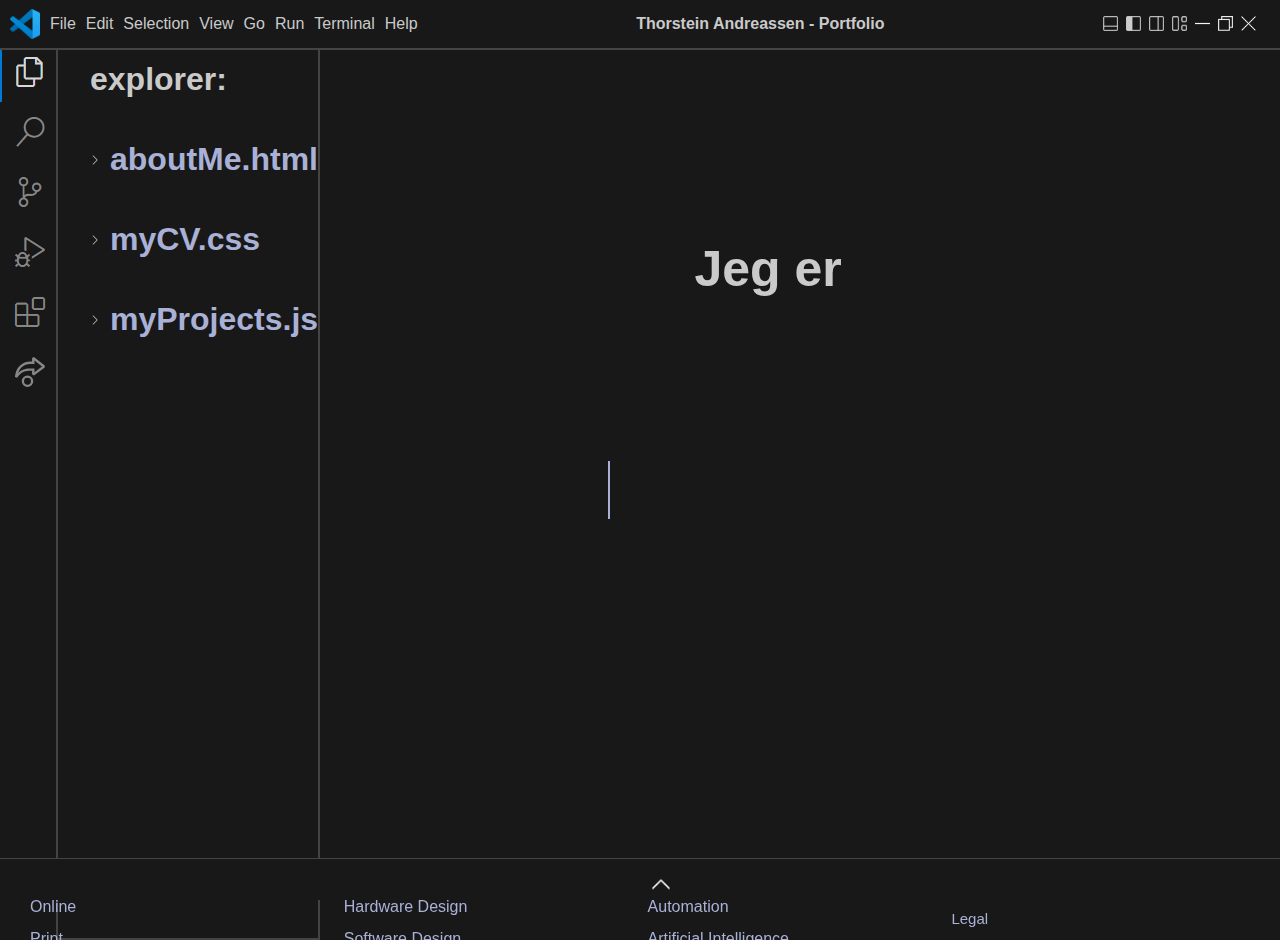
==== commit 5f348eed: "Add files via upload" ====
--- a/Chapter5/portofolio/index.html
+++ b/Chapter5/portofolio/index.html
@@ -89,7 +89,7 @@
 
     <div class="leftImages phoneHide">
       <ul>
-        <li> <img loading="lazy" src="photos/leftImages_real.png" alt="Icons on the left side"></li>
+        <li> <img loading="lazy" src="photos/leftRowImage.png" alt="Icons on the left side"></li>
       </ul>
     </div>
 
@@ -110,8 +110,8 @@
         </div>
         <div class="infoAboutMe">
           <ul>
-            <li class="nameAboutMe">name</li>
-            <li class="interesertAboutMe">interesert</li>
+            <li class="file nameAboutMe listStyleNone"> <img src="/Chapter5/portofolio/photos/HTMLLogo.png" alt="theHTMLLogo"> name.html</li>
+            <li class="file interesertAboutMe listStyleNone"><img src="/Chapter5/portofolio/photos/CSSLogo.png" alt="theHTMLLogo">interesert.css</li>
             <!-- <li class="formelAboutMe">formel</li> -->
           </ul>
         </div>
@@ -124,9 +124,9 @@
         </div>
         <div class="infoMyCV">
           <ul>
-            <li class="myCVAboutMe">myCv</li>
-
-            <li class="download_CVAboutMe">download_CV</li>
+            <li class="file myCVAboutMe listStyleNone"><img src="/Chapter5/portofolio/photos/HTMLLogo.png" alt="theHTMLLogo">myCv.html</li>
+
+            <li class="file download_CVAboutMe listStyleNone"><img src="/Chapter5/portofolio/photos/JSLogo2.png" alt="theHTMLLogo">download_CV.js</li>
 
           </ul>
         </div>
@@ -139,8 +139,8 @@
         </div>
         <div class="infoMyProjects">
           <ul>
-            <li class="myProjectsAboutMe">myProjects</li>
-            <li class="download_ProjectsAboutMe"> download_Projects</li>
+            <li class="file myProjectsAboutMe listStyleNone"><img src="/Chapter5/portofolio/photos/CSSLogo.png" alt="theHTMLLogo">myProjects.css</li>
+            <li class="file download_ProjectsAboutMe listStyleNone"> <img src="/Chapter5/portofolio/photos/JSLogo2.png" alt="theHTMLLogo">download_Projects.js</li>
           </ul>
         </div>
       </div>
--- a/Chapter5/portofolio/cssFiler/mainside.css
+++ b/Chapter5/portofolio/cssFiler/mainside.css
@@ -42,7 +42,7 @@
   left: 0;
   height: 100%;
   width: 100%;
-  background-color: #1e2336;
+  background-color: #181818;
   border-left: solid 2px #a9b1d6;
   animation: animateText 4s steps(12) infinite;
 }
@@ -126,7 +126,6 @@
 
 .textAndImg {
   margin-top: 300px;
-  border-left: 2px solid #1c1f01;
 }
 
 .theBigShort {
@@ -253,7 +252,7 @@
 
   position: absolute;
   left: -25px;
-  border: 1px solid #000;
+  border: 1px solid #444;
   background-image: url("/Chapter5/portofolio/photos/bitcoinProjects.jpg");
   background-size: cover;
   filter: grayscale(70%) brightness(50%) contrast(80%);
@@ -275,7 +274,7 @@
 
   position: absolute;
   left: -145px;
-  border: 1px solid #000;
+  border: 1px solid #444;
   background-image: url("/Chapter5/portofolio/photos/quizProjects.webp");
   background-size: cover;
   filter: grayscale(70%) brightness(50%) contrast(80%);
@@ -297,7 +296,7 @@
 
   position: absolute;
   left: 95px;
-  border: 1px solid #000;
+  border: 1px solid #444;
   background-image: url("/Chapter5/portofolio/photos/spamProjects.webp");
   background-size: cover;
   filter: grayscale(70%) brightness(50%) contrast(80%);
@@ -319,7 +318,7 @@
 
   position: absolute;
   left: 215px;
-  border: 1px solid #000;
+  border: 1px solid #444;
   background-image: url("/Chapter5/portofolio/photos/flaksloddProjects.jpg");
   background-size: cover;
   filter: grayscale(70%) brightness(50%) contrast(80%);
@@ -353,3 +352,18 @@
 .seeMyCV:hover {
   cursor: pointer;
 }
+
+.listStyleNone{
+  list-style: none;
+}
+.file img{
+  vertical-align: middle;
+  height: 20px;
+  width: 20px;
+}
+.file{
+  width: fit-content;
+}
+.explorer{
+  width: fit-content !important;
+}--- a/Chapter5/portofolio/cssFiler/navbar.css
+++ b/Chapter5/portofolio/cssFiler/navbar.css
@@ -7,12 +7,12 @@
 }
 
 .navbar {
-  background-color: #1e2336;
+  background-color: #181818;
   height: 3em;
   color: #cacaca;
   display: flex;
   justify-content: space-between;
-  border-bottom: 2px solid #1c1f01;
+  border-bottom: 2px solid #444;
 }
 
 /* Left side of the Navbar */
--- a/Chapter5/portofolio/cssFiler/portefølje.css
+++ b/Chapter5/portofolio/cssFiler/portefølje.css
@@ -10,7 +10,7 @@
   margin: 0;
   height: 100%;
   width: 100%;
-  background-color: #1e2336;
+  background-color: #181818;
 }
 
 /* Transitions for arrow images */
@@ -77,9 +77,9 @@
 /* Explorer Section Styles */
 .explorer {
   width: 20vw;
-  border-left: 2px solid #1c1f01;
-  border-right: 2px solid #1c1f01;
-  border-bottom: 2px solid #1c1f01;
+  border-left: 2px solid #444;
+  border-right: 2px solid #444;
+  border-bottom: 2px solid #444;
 }
 
 .explorerTopText:hover {
@@ -87,7 +87,7 @@
 }
 
 .html {
-  border-bottom: 100px solid black;
+  border-bottom: 100px solid #444;
 }
 
 /* Main Content Section Styles */
@@ -109,3 +109,8 @@
   margin: 0;
   padding: 0;
 }
+
+.hoverIfClick{
+  text-overflow: ellipsis;
+  width: 100%;
+}--- a/Chapter5/portofolio/cssFiler/footer.css
+++ b/Chapter5/portofolio/cssFiler/footer.css
@@ -10,11 +10,12 @@
   flex-flow: row wrap;
   padding: 0px 30px 20px 30px;
   color: #a9b1d6;
-  height: 50px;
-  background-color: #1e2336;
-  border-top: 1px solid #e5e5e5;
+  height: 5px;
+  background-color: #181818;
+  border-top: 1px solid #444;
   transition: 1s;
   z-index: 100;
+  padding-top: 1em;
 }
 
 .footer:hover {
--- a/Chapter5/portofolio/cssFiler/phoneMode.css
+++ b/Chapter5/portofolio/cssFiler/phoneMode.css
@@ -38,7 +38,7 @@
 
     position: absolute;
     left: 10px;
-    border: 1px solid #000;
+    border: 1px solid #444;
     background-image: url("/Chapter5/portofolio/photos/bitcoinProjects.jpg");
     background-size: cover;
     filter: grayscale(70%) brightness(50%) contrast(80%);
@@ -60,7 +60,7 @@
 
     position: absolute;
     left: 100px;
-    border: 1px solid #000;
+    border: 1px solid #444;
     background-image: url("/Chapter5/portofolio/photos/quizProjects.webp");
     background-size: cover;
     filter: grayscale(70%) brightness(50%) contrast(80%);
@@ -82,7 +82,7 @@
 
     position: absolute;
     left: 190px;
-    border: 1px solid #000;
+    border: 1px solid #444;
     background-image: url("/Chapter5/portofolio/photos/spamProjects.webp");
     background-size: cover;
     filter: grayscale(70%) brightness(50%) contrast(80%);
@@ -104,7 +104,7 @@
 
     position: absolute;
     left: 280px;
-    border: 1px solid #000;
+    border: 1px solid #444;
     background-image: url("/Chapter5/portofolio/photos/flaksloddProjects.jpg");
     background-size: cover;
     filter: grayscale(70%) brightness(50%) contrast(80%);
@@ -140,14 +140,14 @@
 .phoneFooter {
   color: #a9b1d6;
   width: 100%;
-  border-top: 1px solid #cacaca;
+  border-top: 1px solid #444;
 }
 
 .projectsPhoneFooter {
   color: #a9b1d6;
   width: 100%;
   margin-top: 65vh;
-  border-top: 1px solid #cacaca;
+  border-top: 1px solid #444;
 }
 
 .bodyPhone {
@@ -161,7 +161,7 @@
   align-items: center;
   height: 40vh;
   width: 100vw;
-  border: 2px solid black;
+  border: 2px solid #444;
   background-image: url(/Chapter5/portofolio/photos/phonePhoto.jpg);
   background-size: cover;
   background-position: center;
@@ -174,7 +174,7 @@
   align-items: center;
   height: 40vh;
   width: 100vw;
-  border: 2px solid black;
+  border: 2px solid #444;
   background-image: url(/Chapter5/portofolio/photos/wrestlerPhoto.jpg);
   background-size: cover;
   background-position: center;
@@ -206,11 +206,14 @@
 }
 
 .arrowUp {
-  background-image: url(/Chapter5/portofolio/photos/arrowUp.png);
-  background-size: cover;
-  background-position: center;
-  background-repeat: no-repeat;
-  width: 8vw;
-  height: 7.4vh;
-  margin-top: 0;
-}
+  position: absolute;
+  left: 50%;
+  background-image: url(/Chapter5/portofolio/photos/arrow.png);
+  background-size: cover;
+  background-position: center;
+  background-repeat: no-repeat;
+  rotate: 270deg;
+  width: 2vw;
+  height: 1.85vh;
+  margin-top: -13px;
+}
